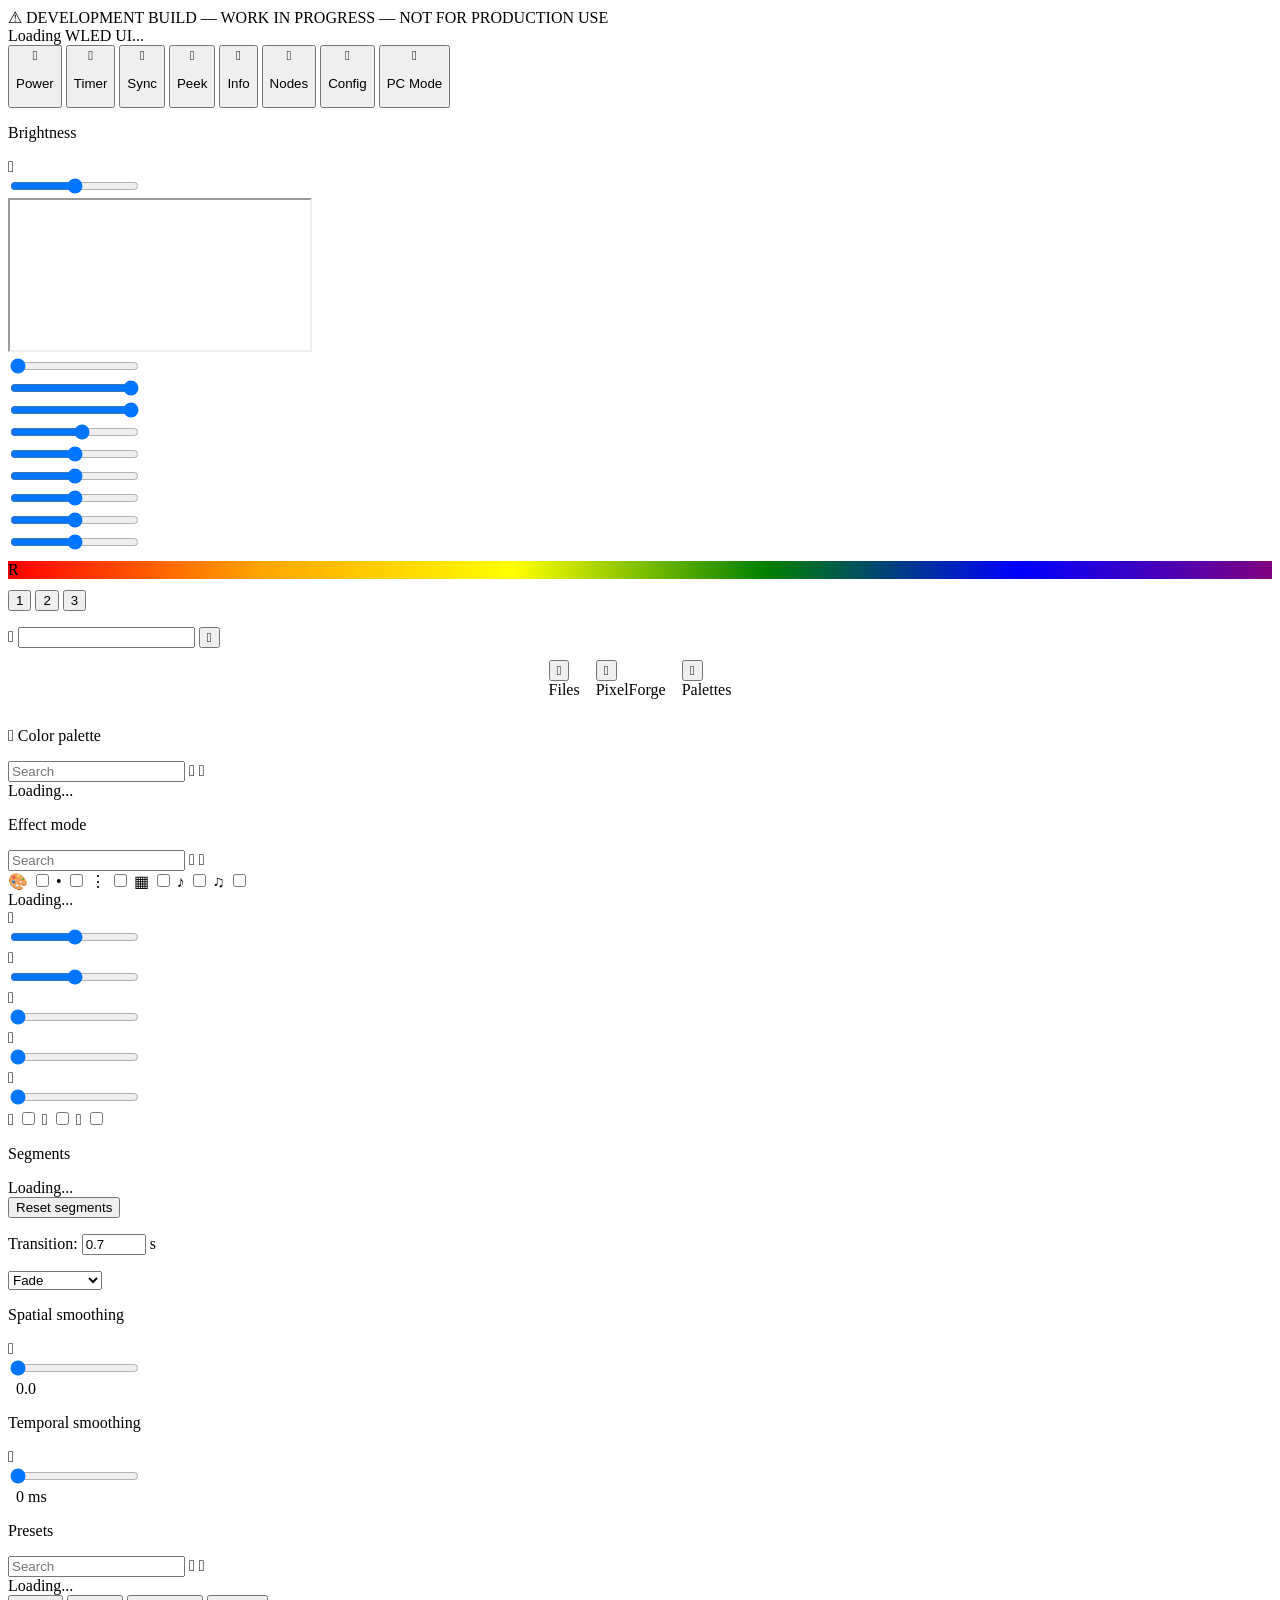
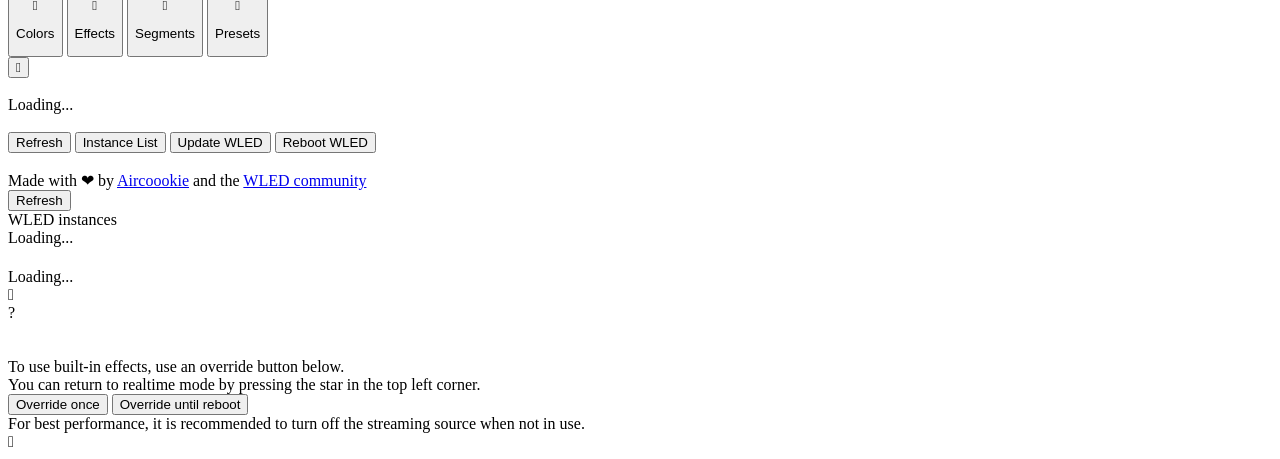
==== wled00/data/index.htm @ 026f9231 "Add global spatial and temporal output smoothing with live UI controls. Softens harsh LED-to-LED and" ====
<!DOCTYPE html>
<html lang="en">
<head>
	<meta name="viewport" content="width=device-width, initial-scale=1, minimum-scale=1">
	<meta charset="utf-8">
	<meta name="theme-color" content="#222222">
	<meta content="yes" name="apple-mobile-web-app-capable">
	<link rel="icon" href="[data-uri]"/>
	<link rel="apple-touch-icon" href="[data-uri]" sizes="180x180"/>
	<title>WLED</title>
	<link rel="stylesheet" href="index.css">
</head>
<body>

<div id="devBanner">⚠ DEVELOPMENT BUILD — WORK IN PROGRESS — NOT FOR PRODUCTION USE</div>
<div id="cv" class="overlay">Loading WLED UI...</div>
<noscript><div class="overlay" style="opacity:1;">Sorry, WLED UI needs JavaScript!</div></noscript>
<div id="bg"></div>

<div class="wrapper" id="top">
	<div class="tab top">
		<div class="btnwrap">
			<button id="buttonPower" onclick="togglePower()" class="tgl"><i class="icons">&#xe08f;</i><p class="tab-label">Power</p></button>
			<button id="buttonNl" onclick="toggleNl()"><i class="icons">&#xe2a2;</i><p class="tab-label">Timer</p></button>
			<button id="buttonSync" onclick="toggleSync()"><i class="icons">&#xe116;</i><p class="tab-label">Sync</p></button>
			<button id="buttonSr" onclick="toggleLiveview()"><i class="icons">&#xe410;</i><p class="tab-label">Peek</p></button>
			<button id="buttonI" onclick="toggleInfo()"><i class="icons">&#xe066;</i><p class="tab-label">Info</p></button>
			<button id="buttonNodes" onclick="toggleNodes()"><i class="icons">&#xe22d;</i><p class="tab-label">Nodes</p></button>
			<button onclick="window.location.href=getURL('/settings');"><i class="icons">&#xe0a2;</i><p class="tab-label">Config</p></button>
			<button id="buttonPcm" onclick="togglePcMode(true)"><i class="icons">&#xe23d;</i><p class="tab-label">PC Mode</p></button>
		</div>
		<div id="briwrap">
			<p class="hd">Brightness</p>
			<div class="slider">
				<i class="icons slider-icon" onclick="tglTheme()" style="transform: translateY(2px);">&#xe2a6;</i>
				<div class="sliderwrap il">
					<input id="sliderBri" onchange="setBri()" oninput="updateTrail(this)" max="255" min="1" type="range" value="128" />
					<div class="sliderdisplay"></div>
				</div>
				<output class="sliderbubble"></output>
			</div>
		</div>
		<iframe id="liveview" src="about:blank"></iframe>
	</div>
</div>

<div class ="container">
	<div id="Colors" class="tabcontent">
		<div id="picker" class="noslide"></div>
		<div id="hwrap" class="slider">
			<div title="Hue" class="sliderwrap il">
				<input id="sliderH" class="noslide" oninput="fromH()" onchange="setColor(0)" max="359" min="0" type="range" value="0" step="any">
				<div class="sliderdisplay" style="background: linear-gradient(90deg, #f00 2%, #ff0 19%, #0f0 35%, #0ff 52%, #00f 68%, #f0f 85%, #f00)"></div>
			</div>
		</div>
		<div id="swrap" class="slider">
			<div title="Saturation" class="sliderwrap il">
				<input id="sliderS" class="noslide" oninput="fromS()" onchange="setColor(0)" max="100" min="0" type="range" value="100" step="any">
				<div class="sliderdisplay" style="background: linear-gradient(90deg, #aaa 0%, #f00)"></div>
			</div>
		</div>
		<div id="vwrap" class="slider">
			<div title="Value/Brightness" class="sliderwrap il">
				<input id="sliderV" class="noslide" oninput="fromV()" onchange="setColor(0)" max="100" min="0" type="range" value="100" step="any" />
				<div class="sliderdisplay"></div>
			</div>
		</div>
		<div id="kwrap" class="slider">
			<div title="Kelvin/Temperature" class="sliderwrap il">
				<input id="sliderK" class="noslide" oninput="fromK()" onchange="setColor(0)" max="10091" min="1900" type="range" value="6550" />
				<div class="sliderdisplay"></div>
			</div>
		</div>
		<div id="rgbwrap">
			<div id="rwrap" class="slider">
				<div title="Red channel" class="sliderwrap il">
					<input id="sliderR" class="noslide" oninput="fromRgb()" onchange="setColor(0)" max="255" min="0" type="range" value="128" />
					<div class="sliderdisplay"></div>
				</div>
			</div>
			<div id="gwrap" class="slider">
				<div title="Green channel" class="sliderwrap il">
					<input id="sliderG" class="noslide" oninput="fromRgb()" onchange="setColor(0)" max="255" min="0" type="range" value="128" />
					<div class="sliderdisplay"></div>
				</div>
			</div>
			<div id="bwrap" class="slider">
				<div title="Blue channel" class="sliderwrap il">
					<input id="sliderB" class="noslide" oninput="fromRgb()" onchange="setColor(0)" max="255" min="0" type="range" value="128" />
					<div class="sliderdisplay"></div>
				</div>
			</div>
		</div>
		<div id="wwrap" class="slider">
			<div id="whibri" title="White channel" class="sliderwrap il">
				<input id="sliderW" class="noslide" oninput="fromW()" onchange="setColor(0)" max="255" min="0" type="range" value="128" />
				<div class="sliderdisplay"></div>
			</div>
		</div>
		<div id="wbal" class="slider">
			<div title="White balance" class="sliderwrap il">
				<input id="sliderA" class="noslide" onchange="setBalance(this.value)" max="255" min="0" type="range" value="128" />
				<div class="sliderdisplay"></div>
			</div>
		</div>
		<div id="qcs-w">
			<div class="qcs" onclick="pC('#ff0000');" style="background-color:#ff0000;"></div>
			<div class="qcs" onclick="pC('#ffa000');" style="background-color:#ffa000;"></div>
			<div class="qcs" onclick="pC('#ffc800');" style="background-color:#ffc800;"></div>
			<div class="qcs" onclick="pC('#ffe0a0');" style="background-color:#ffe0a0;"></div>
			<div class="qcs qcsw" onclick="pC('#ffffff');" style="background-color:#ffffff;"></div>
			<div class="qcs qcsb" onclick="pC('#000000');" style="background-color:#000000;"></div><br>
			<div class="qcs" onclick="pC('#ff00ff');" style="background-color:#ff00ff;"></div>
			<div class="qcs" onclick="pC('#0000ff');" style="background-color:#0000ff;"></div>
			<div class="qcs" onclick="pC('#00ffc8');" style="background-color:#00ffc8;"></div>
			<div class="qcs" onclick="pC('#08ff00');" style="background-color:#08ff00;"></div>
			<div class="qcs" onclick="pC('rnd');" title="Random" style="background:linear-gradient(to right, red, orange, yellow, green, blue, purple);transform: translateY(-11px);">R</div>
		</div>
		<div id="csl">
			<button id="csl0" title="Select slot" class="btn" onclick="selectSlot(0);" data-r="0" data-g="0" data-b="0" data-w="0">1</button>
			<button id="csl1" title="Select slot" class="btn" onclick="selectSlot(1);" data-r="0" data-g="0" data-b="0" data-w="0">2</button>
			<button id="csl2" title="Select slot" class="btn" onclick="selectSlot(2);" data-r="0" data-g="0" data-b="0" data-w="0">3</button>
		</div>
		<p class="labels h" id="cslLabel"></p>
		<div id="hexw">
			<i class="icons sel-icon" onclick="tglRgb()">&#xe22d;</i>
			<input id="hexc" title="Hex RGB" type="text" class="noslide" onkeydown="hexEnter()" autocomplete="off" maxlength="8" />
			<button id="hexcnf" class="btn btn-xs" onclick="fromHex();"><i class="icons btn-icon">&#xe390;</i></button>
		</div>

		<div style="padding: 12px 0; display:flex; justify-content:center; gap:16px;" id="btns">
			<div>
				<button class="btn btn-xs" title="File editor" type="button" onclick="window.location.href=getURL('/edit')">
				<i class="icons btn-icon">&#xe901;</i>
				</button>
				<div class="iconlabel">Files</div>
			</div>
			<div>
				<button class="btn btn-xs" title="PixelForge" type="button" onclick="window.location.href=getURL('/pixelforge.htm')">
				<i class="icons btn-icon">&#xe900;</i>
				</button>
				<div class="iconlabel">PixelForge</div>
			</div>
			<div>
				<button class="btn btn-xs" title="Custom palettes" type="button" onclick="window.location.href=getURL('/cpal.htm')">
				<i class="icons btn-icon">&#xe2b3;</i>
				</button>
				<div class="iconlabel">Palettes</div>
			</div>
		</div>

		<p class="labels hd" id="pall"><i class="icons sel-icon" onclick="tglHex()">&#xe2b3;</i> Color palette</p>
		<div id="palw" class="il">
			<div class="staytop fnd">
				<input type="text" placeholder="Search" oninput="search(this,'pallist')" onfocus="search(this,'pallist')" />
				<i class="icons clear-icon" onclick="clean(this)">&#xe38f;</i>
				<i class="icons search-icon">&#xe0a1;</i>
			</div>
			<div id="pallist" class="list">
				<div class="lstI">
					<label class="radio schkl" onclick="loadPalettes()">
						<div class="lstIcontent">
							<span class="lstIname">
								Loading...
							</span>
						</div>
					</label>
				</div>
			</div>
		</div>
	</div>

	<div id="Effects" class="tabcontent">
		<div id="fx">
			<p class="labels hd" id="modeLabel">Effect mode</p>
			<div class="staytop fnd" id="fxFind" onmousedown="preventBlur(event);">
				<input type="text" placeholder="Search" oninput="search(this,'fxlist')" onfocus="filterFocus(event);search(this,'fxlist');" onblur="filterFocus(event);">
				<i class="icons clear-icon" onclick="clean(this);">&#xe38f;</i>
				<i class="icons search-icon" style="cursor:pointer;">&#xe0a1;</i>
				<div id="filters" class="filter fade">
					<label id="filterPal" title="Uses palette" class="check fchkl">&#x1F3A8;
						<input type="checkbox" data-flt="&#x1F3A8;" onchange="filterFx();">
						<span class="checkmark"></span>
					</label>
					<label id="filter0D" title="Single pixel" class="check fchkl">&#8226;
						<input type="checkbox" data-flt="&#8226;" onchange="filterFx();">
						<span class="checkmark"></span>
					</label>
					<label id="filter1D" title="1D" class="check fchkl">&#8942;
						<input type="checkbox" data-flt="&#8942;" onchange="filterFx();">
						<span class="checkmark"></span>
					</label>
					<label id="filter2D" title="2D" class="check fchkl">&#9638;
						<input type="checkbox" data-flt="&#9638;" onchange="filterFx();">
						<span class="checkmark"></span>
					</label>
					<label id="filterVol" title="Volume" class="check fchkl">&#9834;
						<input type="checkbox" data-flt="&#9834;" onchange="filterFx();">
						<span class="checkmark"></span>
					</label>
					<label id="filterFreq" title="Frequency" class="check fchkl">&#9835;
						<input type="checkbox" data-flt="&#9835;" onchange="filterFx();">
						<span class="checkmark"></span>
					</label>
				</div>
			</div>
			<div id="fxlist" class="list">
				<div class="lstI">
					<label class="radio schkl" onclick="loadFX()">
						<div class="lstIcontent">
							<span class="lstIname">
								Loading...
							</span>
						</div>
					</label>
				</div>
			</div>
		</div>
		<div id="sliders">
			<div id="slider0" class="slider">
				<i class="icons slider-icon" title="Freeze" onclick="tglFreeze()">&#xe325;</i>
				<div title="Effect speed" class="sliderwrap il">
					<input id="sliderSpeed" class="noslide" onchange="setSpeed()" oninput="updateTrail(this)" max="255" min="0" type="range" value="128" />
					<div class="sliderdisplay"></div>
				</div>
				<output class="sliderbubble"></output>
			</div>
			<div id="slider1" class="slider">
				<i class="icons slider-icon" title="Toggle labels" onclick="tglLabels()">&#xe409;</i>
				<div title="Effect intensity" class="sliderwrap il">
					<input id="sliderIntensity" class="noslide" onchange="setIntensity()" oninput="updateTrail(this)" max="255" min="0" type="range" value="128" />
					<div class="sliderdisplay"></div>
				</div>
				<output class="sliderbubble"></output>
			</div>
			<div id="slider2" class="slider hide">
				<i class="icons slider-icon">&#xe410;</i>
				<div title="Custom 1" class="sliderwrap il">
					<input id="sliderC1" class="noslide" onchange="setCustom(1)" oninput="updateTrail(this)" max="255" min="0" type="range" value="0" />
					<div class="sliderdisplay"></div>
				</div>
				<output class="sliderbubble"></output>
			</div>
			<div id="slider3" class="slider hide">
				<i class="icons slider-icon">&#xe0a2;</i>
				<div title="Custom 2" class="sliderwrap il">
					<input id="sliderC2" class="noslide" onchange="setCustom(2)" oninput="updateTrail(this)" max="255" min="0" type="range" value="0" />
					<div class="sliderdisplay"></div>
				</div>
				<output class="sliderbubble"></output>
			</div>
			<div id="slider4" class="slider hide">
				<i class="icons slider-icon">&#xe0e8;</i>
				<div title="Custom 3" class="sliderwrap il">
					<input id="sliderC3" class="noslide" onchange="setCustom(3)" oninput="updateTrail(this)" max="31" min="0" type="range" value="0" />
					<div class="sliderdisplay"></div>
				</div>
				<output class="sliderbubble"></output>
			</div>
			<div id="fxopt" class="option fade">
				<label id="opt0" title="Check 1" class="check ochkl hide"><i class="icons">&#xe2b3;</i>
					<input id="checkO1" type="checkbox" onchange="setOption(1, this.checked)">
					<span class="checkmark"></span>
				</label>
				<label id="opt1" title="Check 2" class="check ochkl hide"><i class="icons">&#xe34b;</i>
					<input id="checkO2" type="checkbox" onchange="setOption(2, this.checked)">
					<span class="checkmark"></span>
				</label>
				<label id="opt2" title="Check 3" class="check ochkl hide"><i class="icons">&#xe04c;</i>
					<input id="checkO3" type="checkbox" onchange="setOption(3, this.checked)">
					<span class="checkmark"></span>
				</label>
			</div>
		</div>
	</div>

	<div id="Segments" class="tabcontent">
		<p class="labels hd" id="segLabel">Segments</p>
		<div id="segcont">
			Loading...
		</div>
		<div id="segutil" class="staybot">
		</div>
		<div id="segutil2">
			<button class="btn btn-s" id="rsbtn" onclick="rSegs()">Reset segments</button>
		</div>
		<p>Transition: <input id="tt" type="number" min="0" max="65.5" step="0.1" value="0.7" onchange="parseFloat(this.value)===0?gId('bsp').classList.add('hide'):gId('bsp').classList.remove('hide');">&nbsp;s</p>
		<div id="bsp" class="sel-p"><select id="bs" class="sel-ple" onchange="requestJson({'bs':parseInt(this.value)})">
			<option value="0">Fade</option>
			<option value="1">Fairy Dust</option>
			<option value="2">Swipe right</option>
			<option value="3">Swipe left</option>
			<option value="16">Push right</option>
			<option value="17">Push left</option>
			<option value="4">Outside-in</option>
			<option value="5">Inside-out</option>
			<option value="6" data-type="2D">Swipe up</option>
			<option value="7" data-type="2D">Swipe down</option>
			<option value="8" data-type="2D">Open H</option>
			<option value="9" data-type="2D">Open V</option>
			<option value="18" data-type="2D">Push up</option>
			<option value="19" data-type="2D">Push down</option>
			<option value="10" data-type="2D">Swipe TL</option>
			<option value="11" data-type="2D">Swipe TR</option>
			<option value="12" data-type="2D">Swipe BR</option>
			<option value="13" data-type="2D">Swipe BL</option>
			<option value="14" data-type="2D">Circular Out</option>
			<option value="15" data-type="2D">Circular In</option>
		</select></div>
		<p>Spatial smoothing</p>
		<div id="smp" class="slider">
			<i class="icons slider-icon">&#xe410;</i>
			<div class="sliderwrap il">
				<input id="sliderSmX" class="noslide" oninput="updateTrail(this); setSmoothLive('x', this)" max="1000" min="0" type="range" value="0" />
				<div class="sliderdisplay"></div>
			</div>
			<output class="sliderbubble" id="smxOut" style="width:auto;min-width:24px;white-space:nowrap;padding:4px 8px">0.0</output>
		</div>
		<p>Temporal smoothing</p>
		<div id="smtp" class="slider">
			<i class="icons slider-icon">&#xe22d;</i>
			<div class="sliderwrap il">
				<input id="sliderSmT" class="noslide" oninput="updateTrail(this); setSmoothLive('t', this)" max="1000" min="0" type="range" value="0" />
				<div class="sliderdisplay"></div>
			</div>
			<output class="sliderbubble" id="smtOut" style="width:auto;min-width:24px;white-space:nowrap;padding:4px 8px">0 ms</output>
		</div>
		<p id="ledmap" class="hide"></p>
	</div>

	<div id="Presets" class="tabcontent">
		<div id="pql">
		</div>
		<p class="labels hd">Presets</p>
		<div class="staytop fnd" id="psFind">
			<input type="text" placeholder="Search" oninput="search(this,'pcont')" onfocus="search(this,'pcont')" />
			<i class="icons clear-icon" onclick="clean(this);">&#xe38f;</i>
			<i class="icons search-icon">&#xe0a1;</i>
		</div>
		<div id="pcont" class="list">
			<span onclick="loadPresets()">Loading...</span>
		</div>
		<div id="putil" class="staybot">
		</div>
	</div>
</div>

<div class="tab bot" id="bot">
	<button class="tablinks" onclick="openTab(0)"><i class="icons">&#xe2b3;</i><p class="tab-label">Colors</p></button>
	<button class="tablinks" onclick="openTab(1)"><i class="icons">&#xe23d;</i><p class="tab-label">Effects</p></button>
	<button class="tablinks" onclick="openTab(2)"><i class="icons">&#xe34b;</i><p class="tab-label">Segments</p></button>
	<button class="tablinks" onclick="openTab(3)"><i class="icons">&#xe04c;</i><p class="tab-label">Presets</p></button>
</div>

<div id="connind"></div>
<div id="toast" onclick="clearErrorToast(100);"></div>
<div id="namelabel" onclick="toggleNodes()"></div>
<div id="info" class="modal">
	<button class="btn btn-xs close" onclick="toggleInfo()"><i class="icons rot45">&#xe18a;</i></button>
	<div id="imgw">
		<img class="wi" alt="" src="[data-uri]" />
	</div>
	<div id="kv">Loading...</div><br>
	<div>
		<button class="btn ibtn" onclick="requestJson()">Refresh</button>
		<button class="btn ibtn" onclick="toggleNodes()">Instance List</button>
		<button class="btn ibtn" onclick="window.open(getURL('/update'),'_self');" id="updBt">Update WLED</button>
		<button class="btn ibtn" id="resetbtn" onclick="cnfReset()">Reboot WLED</button>
	</div>
	<br>
	<span class="h">Made with&#32;<span id="heart">&#10084;&#xFE0E;</span>&#32;by&#32;<a href="https://github.com/Aircoookie/" target="_blank">Aircoookie</a>&#32;and the&#32;<a href="https://wled.discourse.group/" target="_blank">WLED community</a></span>
</div>

<div id="nodes" class="modal">
	<button class="btn btn-xs close" onclick="toggleNodes()"><i class="icons rot45">&#xe18a;</i></button>
	<div id="ndlt">WLED instances</div>
	<div id="kn">Loading...</div>
	<div style="position:sticky;bottom:0;">
		<button class="btn ibtn" onclick="loadNodes()">Refresh</button>
	</div>
</div>

<div id="mlv2D" class="modal">
	<div id="klv2D" style="width:100%; height:100%">Loading...</div>
</div>

<div id="rover" class="modal">
	<i class="icons huge">&#xe410;</i><br>
	<div id="lv">?</div><br><br>
	To use built-in effects, use an override button below.<br>
	You can return to realtime mode by pressing the star in the top left corner.<br>
	<button class="btn ibtn" onclick="setLor(1)">Override once</button>
	<button class="btn ibtn" onclick="setLor(2)">Override until reboot</button><br>
	<span class="h">For best performance, it is recommended to turn off the streaming source when not in use.</span>
</div>

<i id="roverstar" class="icons huge" onclick="setLor(0)">&#xe410;</i><br>

<!-- 
	If you want to load iro.js and rangetouch.js as consecutive requests, you can do it like it was done in 0.14.0:
	https://github.com/wled/WLED/blob/v0.14.0/wled00/data/index.htm
	A more compact approach is implemented to load iro.js at the beginning of index.js.
-->
<!--  <script src="iro.js"></script> NOTE: iro.js is loaded at the beginning of index.js -->
<script src="rangetouch.js"></script>
<script src="index.js"></script>
</body>
</html>
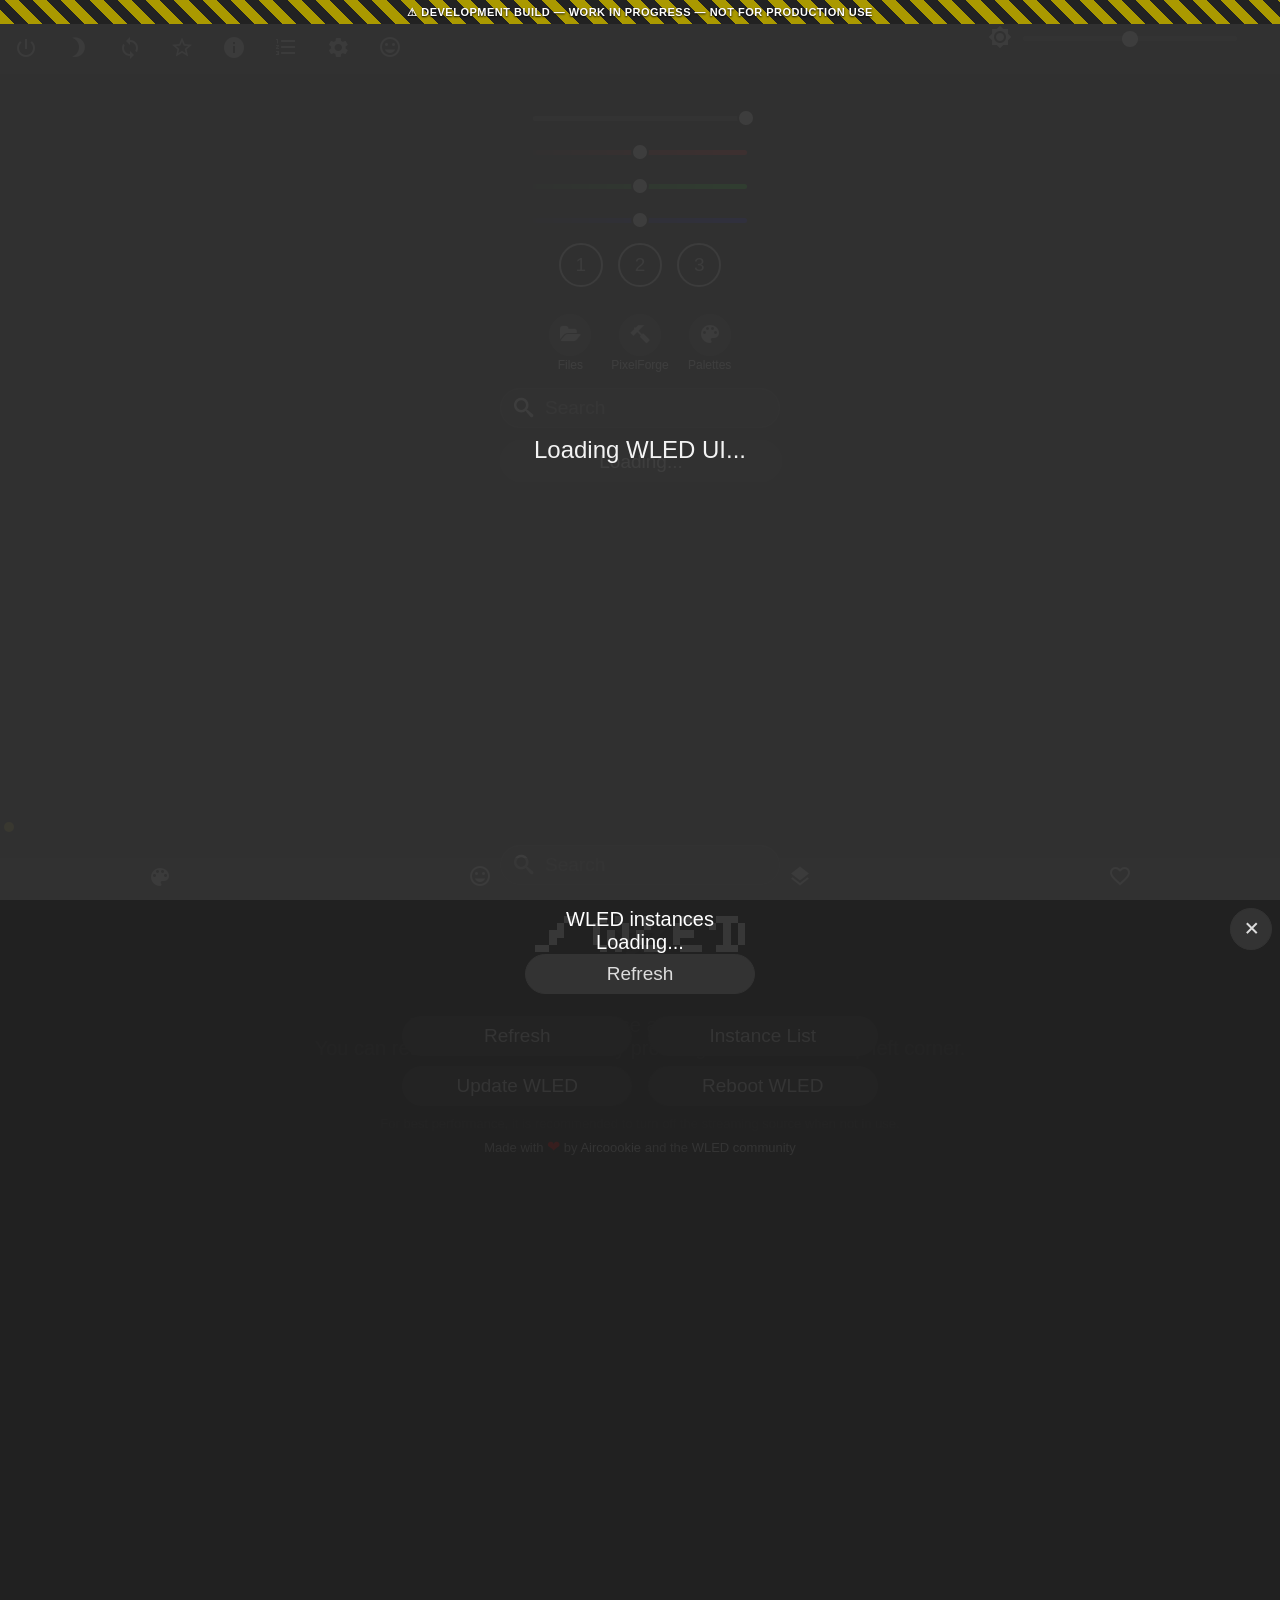
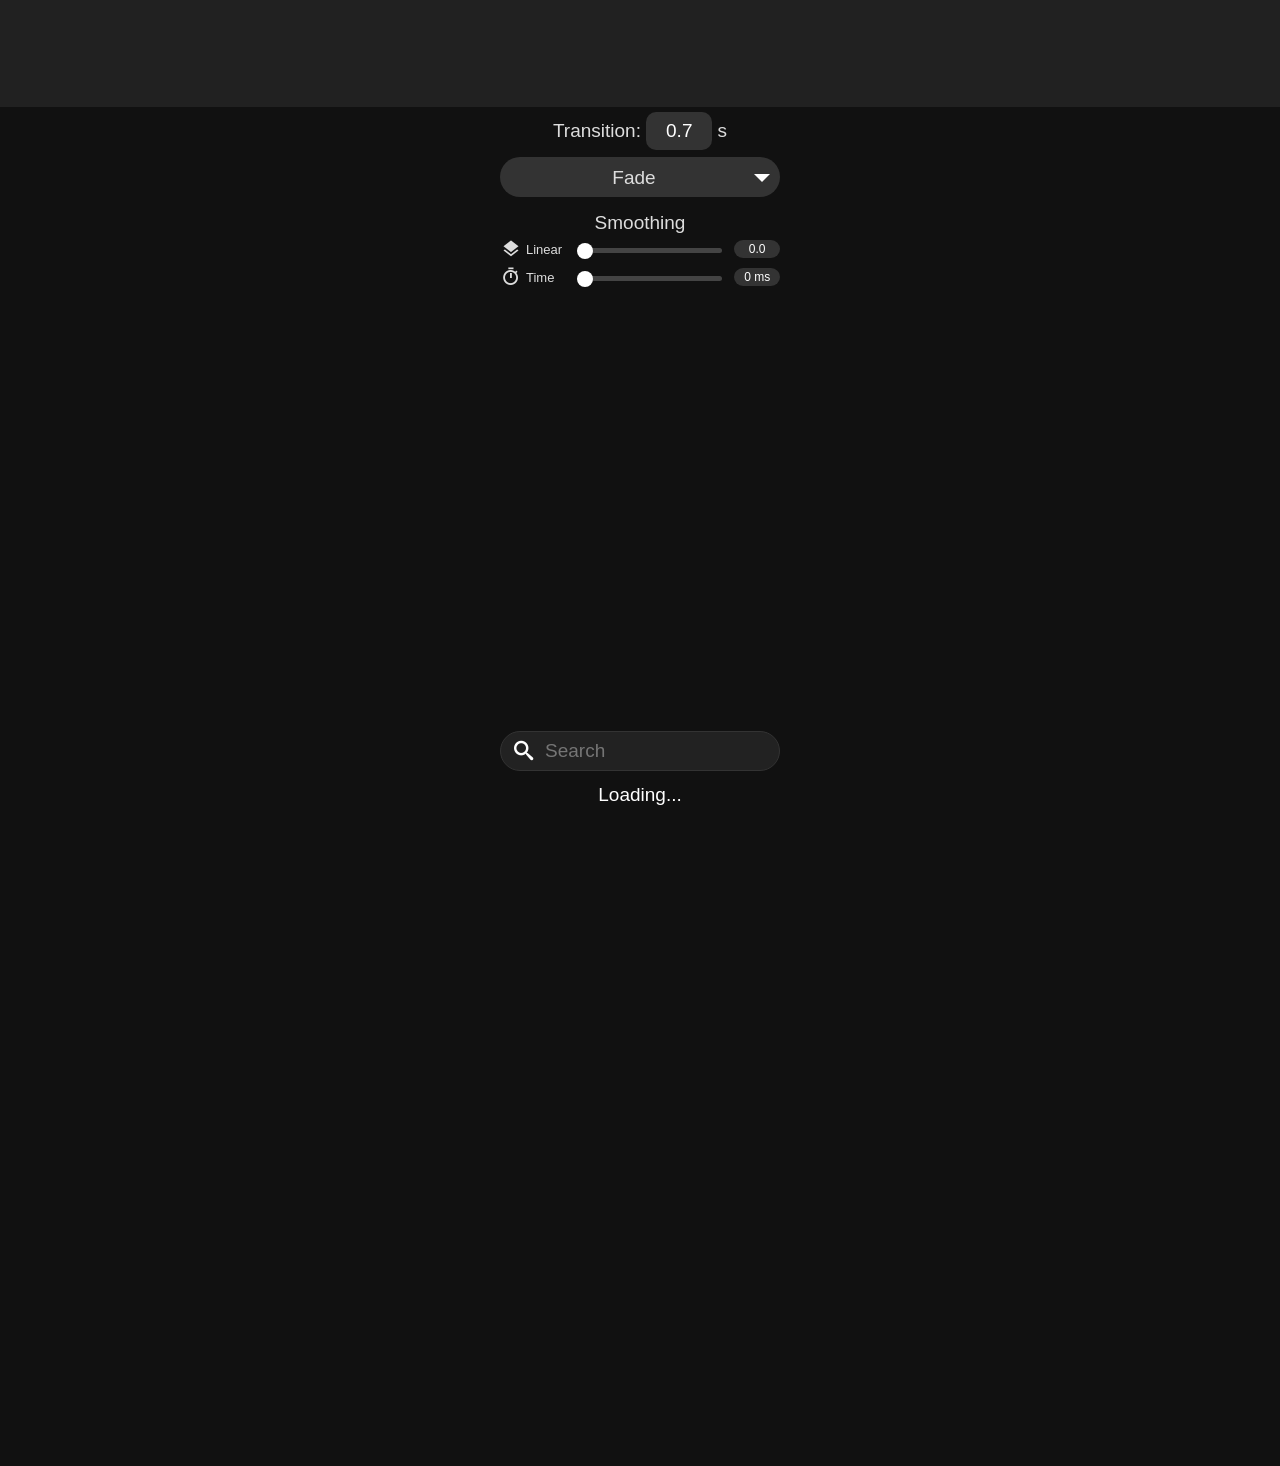
==== commit 97f642b4: "Improve output smoothing performance, lifecycle, and Segments UI. Use fixed-cost spatial IIR for lar" ====
--- a/wled00/data/index.htm
+++ b/wled00/data/index.htm
@@ -307,23 +307,26 @@
 			<option value="14" data-type="2D">Circular Out</option>
 			<option value="15" data-type="2D">Circular In</option>
 		</select></div>
-		<p>Spatial smoothing</p>
-		<div id="smp" class="slider">
-			<i class="icons slider-icon">&#xe410;</i>
-			<div class="sliderwrap il">
-				<input id="sliderSmX" class="noslide" oninput="updateTrail(this); setSmoothLive('x', this)" max="1000" min="0" type="range" value="0" />
-				<div class="sliderdisplay"></div>
-			</div>
-			<output class="sliderbubble" id="smxOut" style="width:auto;min-width:24px;white-space:nowrap;padding:4px 8px">0.0</output>
-		</div>
-		<p>Temporal smoothing</p>
-		<div id="smtp" class="slider">
-			<i class="icons slider-icon">&#xe22d;</i>
-			<div class="sliderwrap il">
-				<input id="sliderSmT" class="noslide" oninput="updateTrail(this); setSmoothLive('t', this)" max="1000" min="0" type="range" value="0" />
-				<div class="sliderdisplay"></div>
-			</div>
-			<output class="sliderbubble" id="smtOut" style="width:auto;min-width:24px;white-space:nowrap;padding:4px 8px">0 ms</output>
+		<p>Smoothing</p>
+		<div id="sm">
+			<div id="smp" class="slider sm-row">
+				<i class="icons sm-icon">&#xe34b;</i>
+				<span class="sm-lbl">Linear</span>
+				<div class="sliderwrap il">
+					<input id="sliderSmX" class="noslide" oninput="updateTrail(this); setSmoothLive('x', this)" max="1000" min="0" type="range" value="0" />
+					<div class="sliderdisplay"></div>
+				</div>
+				<output class="sliderbubble" id="smxOut">0.0</output>
+			</div>
+			<div id="smtp" class="slider sm-row">
+				<i class="icons sm-icon">&#xe325;</i>
+				<span class="sm-lbl">Time</span>
+				<div class="sliderwrap il">
+					<input id="sliderSmT" class="noslide" oninput="updateTrail(this); setSmoothLive('t', this)" max="1000" min="0" type="range" value="0" />
+					<div class="sliderdisplay"></div>
+				</div>
+				<output class="sliderbubble" id="smtOut">0 ms</output>
+			</div>
 		</div>
 		<p id="ledmap" class="hide"></p>
 	</div>
--- a/wled00/data/index.css
+++ b/wled00/data/index.css
@@ -0,0 +1,1711 @@
+@font-face {
+	font-family: "WIcons";
+  src: url([data-uri]);
+}
+
+:root {
+	--c-1: #111;
+	--c-f: #fff;
+	--c-2: #222;
+	--c-3: #333;
+	--c-4: #444;
+	--c-5: #555;
+	--c-6: #666;
+	--c-8: #888;
+	--c-b: #bbb;
+	--c-c: #ccc;
+	--c-e: #eee;
+	--c-d: #ddd;
+	--c-r: #c32;
+	--c-g: #2c1;
+	--c-l: #48a;
+	--c-y: #a90;
+	--t-b: .5;
+	--c-o: rgba(34, 34, 34, .9);
+	--c-tb : rgba(34, 34, 34, var(--t-b));
+	--c-tba: rgba(102, 102, 102, var(--t-b));
+	--c-tbh: rgba(51, 51, 51, var(--t-b));
+	/*following are internal*/
+	--dbh: 24px; /* dev banner height */
+	--th: calc(70px + var(--dbh));
+	--tp: calc(70px + var(--dbh));
+	--bh: 63px;
+	--tbp: 14px 14px 10px 14px;
+	--bbp: 9px 0 7px 0;
+	--bhd: none;
+	--sgp: "block";
+	--bmt: 0;
+	--sti: 42px;
+	--stp: 42px;
+}
+
+html {
+	touch-action: manipulation;
+}
+
+body {
+	margin: 0;
+	background-color: var(--c-1);
+	font-family: Helvetica, Verdana, sans-serif;
+	font-size: 17px;
+	color: var(--c-f);
+	text-align: center;
+	-webkit-touch-callout: none;
+	-webkit-user-select: none;
+	-moz-user-select: none;
+	-ms-user-select: none;
+	user-select: none;
+	-webkit-tap-highlight-color: transparent;
+	scrollbar-width: 6px;
+	scrollbar-color: var(--c-sb) transparent;
+}
+
+html,
+body {
+	height: 100%;
+	width: 100%;
+	position: fixed;
+	overscroll-behavior: none;
+}
+
+#bg {
+	height: 100vh;
+	width: 100vw;
+	position: fixed;
+	z-index: -10;
+	background-position: center;
+	background-repeat: no-repeat;
+	background-size: cover;
+	opacity: 0;
+	transition: opacity 2s;
+}
+
+#devBanner {
+	position: fixed;
+	top: 0;
+	left: 0;
+	right: 0;
+	height: var(--dbh);
+	line-height: var(--dbh);
+	background: repeating-linear-gradient(45deg, #a90, #a90 10px, #222 10px, #222 20px);
+	color: #fff;
+	font: bold 11px/var(--dbh) Helvetica, Verdana, sans-serif;
+	letter-spacing: .5px;
+	text-align: center;
+	white-space: nowrap;
+	overflow: hidden;
+	text-overflow: ellipsis;
+	padding: 0 6px;
+	box-sizing: border-box;
+	z-index: 20000;
+	text-shadow: 0 1px 2px #000;
+}
+
+p {
+	margin: 10px 0 2px 0;
+}
+a, p, a:visited {
+	color: var(--c-d);
+}
+a, a:visited {
+	text-decoration: none;
+}
+
+button {
+	outline: 0;
+	cursor: pointer;
+}
+
+.iconlabel{
+	font-size:12px;
+	margin-top:2px;
+}
+
+.labels {
+	margin: 0;
+	padding: 8px 0 2px 0;
+	font-size: 19px;
+}
+
+#namelabel {
+	position: fixed;
+	bottom: calc(var(--bh) + 6px);
+	right: 6px;
+	color: var(--c-8); /* set bright (--c-d) with dark text shadow (see below) to be legible on gray background (in image) */
+	cursor: pointer;
+	writing-mode: vertical-rl;
+	/* transform: rotate(180deg); */
+}
+
+.bri {
+	padding: 4px;
+}
+
+.wrapper {
+	position: fixed;
+	top: var(--dbh);
+	left: 0;
+	right: 0;
+	background: var(--c-tb);
+	z-index: 1;
+}
+
+.icons {
+	font-family: 'WIcons';
+	font-style: normal;
+	font-size: 24px !important;
+	line-height: 1 !important;
+	display: inline-block;
+}
+
+.on {
+	color: var(--c-g) !important;
+}
+
+.off {
+	color: var(--c-6) !important;
+	/* cursor: default !important; */
+}
+
+.top .icons, .bot .icons {
+	margin: -2px 0 4px 0;
+}
+
+.huge {
+	font-size: 60px !important;
+}
+
+.segt, .plentry TABLE {
+	table-layout: fixed;
+	width: 100%;
+}
+
+.segt TD {
+	padding: 2px 0 !important;
+	text-align: center;
+	/*text-transform: uppercase;*/
+}
+.segt TD, .plentry TD {
+	font-size: 13px;
+	padding: 0;
+	vertical-align: middle;
+}
+
+.keytd {
+	text-align: left;
+}
+
+.valtd {
+	text-align: right;
+}
+
+.valtd i {
+	font-size: small;
+}
+
+.slider-icon {
+	position: absolute;
+	left: 8px;
+	bottom: 5px;
+}
+
+.sel-icon {
+	transform: translateX(3px);
+}
+
+.e-icon, .g-icon, .sel-icon, .slider-icon {
+	cursor: pointer;
+	color: var(--c-d);
+}
+
+.g-icon {
+	font-style: normal;
+	position: absolute;
+	top: 8px;
+	right: 8px;
+}
+
+/* pop-up container */
+.pop {
+	position: absolute;
+	display: inline-block;
+	top: 0;
+	right: 0;
+}
+
+/* pop-up content (segment sets) */
+.pop-c {
+	position: absolute;
+	background-color: var(--c-2);
+	border: 1px solid var(--c-8);
+	border-radius: 20px;
+	z-index: 1;
+	top: 3px;
+	right: 35px;
+	padding: 3px 8px 1px;
+	font-size: 24px;
+	line-height: 24px;
+}
+.pop-c span {
+	padding: 2px 6px;
+}
+
+.search-icon {
+	position: absolute;
+	top: 8px;
+	left: 12px;
+	width: 24px;
+	height: 24px;
+}
+
+.clear-icon {
+	position: absolute;
+	top: 8px;
+	right: 9px;
+	cursor: pointer;
+}
+
+.flr {
+	color: var(--c-f);
+	transform: rotate(0deg);
+	transition: transform .3s;
+	position: absolute;
+	top: 0;
+	right: 0;
+	padding: 8px;
+}
+
+.expanded .flr,
+.exp {
+	transform: rotate(180deg);
+}
+
+.il {
+	display: inline-block;
+	vertical-align: middle;
+}
+
+#liveview {
+	height: 4px;
+	width: 100%;
+	border: 0;
+}
+
+#liveview2D {
+	height: 90%;
+	width: 90%;
+	border: 0;
+	position: absolute;
+	top: 50%;
+	left: 50%;
+	transform: translate(-50%,-50%);
+}
+
+.tab {
+	background-color: transparent;
+	color: var(--c-d);
+}
+
+.bot {
+	position: fixed;
+	bottom: 0;
+	left: 0;
+	width: 100%;
+	background-color: var(--c-tb);
+}
+
+.tab button {
+	background-color: transparent;
+	float: left;
+	border: 0;
+	transition: color .3s, background-color .3s;
+	font-size: 17px;
+	color: var(--c-c);
+	min-width: 44px;
+}
+
+.top button {
+	padding: var(--tbp);
+	margin: 0;
+}
+
+.bot button {
+	padding: var(--bbp);
+	width: 25%;
+	margin: 0;
+}
+
+.tab button:hover {
+	background-color: var(--c-tbh);
+	color: var(--c-e);
+}
+
+.tab button.active {
+	background-color: var(--c-tba) !important;
+	color: var(--c-f);
+}
+
+.active {
+	background-color: var(--c-6) !important;
+	color: var(--c-f);
+}
+
+.container {
+	--n: 1;
+	width: 100%;
+	width: calc(var(--n)*100%);
+	height: calc(100% - var(--tp) - var(--bh));
+	margin-top: var(--tp);
+	transform: translate(calc(var(--i, 0)/var(--n)*-100%));
+	overscroll-behavior: none;
+}
+
+.tabcontent {
+	float: left;
+	position: relative;
+	width: 100%;
+	width: calc(100%/var(--n));
+	box-sizing: border-box;
+	border: 0;
+	overflow-y: auto;
+	overflow-x: hidden;
+	height: 100%;
+	overscroll-behavior: none;
+	padding: 0 4px;
+	-webkit-overflow-scrolling: touch;
+}
+
+#Segments, #Presets, #Effects, #Colors {
+	font-size: 19px;
+	padding: 4px 0 0;
+}
+
+#segutil, #segutil2, #segcont, #putil, #pcont, #pql, #fx, #palw, #bsp, #sm,
+.fnd {
+	max-width: 280px;
+}
+
+/* Compact output-smoothing rows: [icon] [label] [slider] [value] */
+#sm {
+	margin: 0 auto 4px;
+}
+.sm-row {
+	display: flex;
+	align-items: center;
+	gap: 4px;
+	margin: 0 auto 2px;
+	padding: 0;
+}
+.sm-row .sm-icon {
+	position: static;
+	flex: 0 0 22px;
+	font-size: 20px !important;
+	cursor: default;
+	color: var(--c-d);
+	line-height: 1;
+}
+.sm-row .sm-lbl {
+	flex: 0 0 3.6em;
+	font-size: 13px;
+	line-height: 1;
+	text-align: left;
+	color: var(--c-d);
+}
+.sm-row .sliderwrap {
+	flex: 1 1 auto;
+	width: auto;
+	max-width: none;
+	left: 0;
+	height: 26px;
+}
+.sm-row .sliderbubble {
+	position: static;
+	flex: 0 0 auto;
+	opacity: 1;
+	visibility: visible;
+	width: auto;
+	min-width: 2.8em;
+	white-space: nowrap;
+	padding: 2px 6px;
+	top: auto;
+	right: auto;
+	font-size: 12px;
+}
+
+#putil, #segutil, #segutil2, #bsp {
+	min-height: 42px;
+	margin: 0 auto;
+}
+
+#segutil .segin {
+	padding-top: 12px;
+}
+
+#fx, #pql, #segcont, #pcont, #sliders, #qcs-w, #hexw, #pall, #ledmap,
+.slider, .filter, .option, .segname, .pname, .fnd {
+	margin: 0 auto;
+}
+
+#putil {
+	padding: 5px 0 0;
+}
+
+/* Quick load magin for simplified UI */
+.simplified #pql, .simplified #palw, .simplified #fx {
+	margin-bottom: 8px;
+}
+
+.smooth { transition: transform	calc(var(--f, 1)*.5s) ease-out }
+
+.tab-label {
+	margin: 0 0 -5px 0;
+	padding-bottom: 4px;
+	display: var(--bhd);
+}
+
+.overlay {
+	position: fixed;
+	height: 100%;
+	width: 100%;
+	top: 0;
+	left: 0;
+	background-color: var(--c-3);
+	font-size: 24px;
+	display: flex;
+	align-items: center;
+	justify-content: center;
+	z-index: 11;
+	opacity: .95;
+	transition: .7s;
+	pointer-events: none;
+}
+
+.staytop, .staybot {
+	display: block;
+	position: -webkit-sticky;
+	position: sticky !important;
+	top: 0;
+	z-index: 2;
+	margin: 0 auto auto;
+}
+
+.staybot {
+	bottom: 5px;
+}
+
+#sliders {
+	position: -webkit-sticky;
+	position: sticky;
+	bottom: 0;
+	max-width: 300px;
+	z-index: 2;
+}
+
+#sliders .labels {
+	padding-top: 3px;
+	font-size: small;
+}
+
+.slider {
+	/*max-width: 300px;*/
+	/* margin: 5px auto; add 5px; if you want some vertical space but looks ugly */
+	border-radius: 24px;
+	position: relative;
+	padding-bottom: 2px;
+}
+
+/* Slider wrapper div */
+.sliderwrap {
+	height: 30px;
+	width: 230px;
+	max-width: 230px;
+	position: relative;
+	z-index: 0;
+}
+
+#sliders .slider {
+	padding-right: 64px; /* offset for bubble */
+}
+
+#sliders .slider, #info .slider {
+	background-color: var(--c-2);
+}
+
+#sliders .sliderwrap, .sbs .sliderwrap {
+	left: 32px; /* offset for icon */
+}
+
+.filter, .option {
+	background-color: var(--c-4);
+	border-radius: 26px;
+	height: 26px;
+	max-width: 300px;
+	/* margin: 0 auto 4px; add 4-8px if you want space at the bottom */
+	padding: 4px 2px;
+	position: relative;
+	opacity: 1;
+	transition: opacity .25s linear, height .2s, transform .2s;
+}
+
+.filter {
+	z-index: 1;
+	/*overflow: visible;*/
+	border-radius: 0 0 16px 16px;
+	max-width: 220px;
+	height: 54px;
+	line-height: 1.5;
+	padding-bottom: 8px;
+	pointer-events: none;
+}
+
+/* New tooltip */
+.tooltip {
+	position: absolute;
+	opacity: 0;
+	visibility: hidden;
+	transition: opacity .25s ease, visibility .25s ease;
+	background-color: var(--c-5);
+	box-shadow: 4px 4px 10px 4px var(--c-1);
+	color: var(--c-f);
+	text-align: center;
+	padding: 8px 16px;
+	border-radius: 6px;
+	z-index: 1;
+	pointer-events: none;
+}
+
+ .tooltip::after {
+	content: "";
+	position: absolute;
+	border: 8px solid;
+	border-color: var(--c-5) transparent transparent transparent;
+	top: 100%;
+	left: calc(50% - 8px);
+	z-index: 0;
+ }
+
+.tooltip.visible {
+	opacity: 1;
+	visibility: visible;
+}
+
+.fade {
+	visibility: hidden; /* hide it */
+	opacity: 0; /* make it transparent */
+	transform: scaleY(0); /* shrink content */
+	height: 0; /* force other elements to move */
+	padding: 0; /* remove empty space */
+}
+
+.first {
+	margin-top: 10px;
+}
+
+#toast {
+	opacity: 0;
+	background-color: var(--c-5);
+	border: 1px solid var(--c-2);
+	max-width: 90%;
+	color: var(--c-f);
+	text-align: center;
+	border-radius: 5px;
+	padding: 22px;
+	position: fixed;
+	z-index: 5;
+	left: 50%;
+	transform: translateX(-50%);
+	bottom: calc(var(--bh) + 22px);
+	font-size: 17px;
+	pointer-events: none;
+}
+
+#toast.show {
+	opacity: 1;
+	animation: fadein .5s, fadein .5s 2.5s reverse;
+}
+
+#toast.error {
+	opacity: 1;
+	background-color: #b21;
+	animation: fadein .5s;
+}
+
+.modal {
+	position: fixed;
+	left: 0;
+	bottom: 0;
+	right: 0;
+	top: calc(var(--th) - 1px);
+	background-color: var(--c-o);
+	transform: translateY(100%);
+	transition: transform .4s;
+	padding: 8px;
+	font-size: 20px;
+	overflow: auto;
+}
+
+.close {
+	position: -webkit-sticky;
+	position: sticky;
+	top: 0;
+	float: right;
+}
+
+#info, #nodes {
+	z-index: 4;
+}
+
+#rover {
+	z-index: 3;
+}
+
+#rover .ibtn {
+	margin: 5px;
+}
+
+#ndlt {
+	margin: 12px 0;
+}
+
+#roverstar {
+	position: fixed;
+	top: calc(var(--th) + 5px);
+	left: 1px;
+	cursor: pointer;
+}
+
+#connind {
+	position: fixed;
+	bottom: calc(var(--bh) + 5px);
+	left: 4px;
+	padding: 5px;
+	border-radius: 5px;
+	background-color: #a90;
+	z-index: -2;
+}
+
+#info .slider {
+	max-width: 200px;
+	min-width: 145px;
+	float: right;
+	margin: 0;
+}
+#info .sliderwrap {
+	width: 200px;
+}
+
+#info table, #nodes table {
+	table-layout: fixed;
+	width: 100%;
+}
+
+#info td, #nodes td {
+  padding-bottom: 8px;
+}
+
+#info .ibtn {
+	margin: 5px;
+}
+
+#info div, #nodes div {
+	max-width: 490px;
+	margin: 0 auto;
+}
+
+#info #imgw {
+	margin: 8px auto;
+}
+
+#lv {
+	max-width: 600px;
+	display: inline-block;
+}
+
+#heart {
+	transition: color .9s;
+	font-size: 16px;
+	color: #f00;
+}
+
+img {
+	max-width: 100%;
+	max-height: 100%;
+}
+
+.wi {
+	image-rendering: pixelated;
+	image-rendering: crisp-edges;
+	width: 210px;
+}
+
+@keyframes fadein {
+	from {bottom: 0; opacity: 0;}
+	to {bottom: calc(var(--bh) + 22px); opacity: 1;}
+}
+
+.sliderdisplay {
+	content:'';
+	position: absolute;
+	top: 12px; left: 8px; right: 8px;
+	height: 5px;
+	background: var(--c-4);
+	border-radius: 16px;
+	pointer-events: none;
+	z-index: -1;
+	--bg: var(--c-f);
+}
+
+#rwrap .sliderdisplay { --bg: none; background: linear-gradient(90deg, #000 -15%, #f00); } /* -15% since #000 is too dark */
+#gwrap .sliderdisplay { --bg: none; background: linear-gradient(90deg, #000 -15%, #0f0); } /* -15% since #000 is too dark */
+#bwrap .sliderdisplay { --bg: none; background: linear-gradient(90deg, #000 -15%, #00f); } /* -15% since #000 is too dark */
+#wwrap .sliderdisplay { --bg: none; background: linear-gradient(90deg, #000 -15%, #fff); } /* -15% since #000 is too dark */
+#kwrap .sliderdisplay,
+#wbal  .sliderdisplay { background: linear-gradient(90deg, #ff8f1f 0%, #fff 50%, #cbdbff); }
+
+/* wrapper divs hidden by default */
+#liveview, #liveview2D, #roverstar, #pql
+#rgbwrap, #swrap, #hwrap, #kwrap, #wwrap, #wbal, #qcs-w, #hexw,
+.clear-icon, .edit-icon, .ptxt {
+	display: none;
+}
+
+.sliderbubble {
+	width: 24px;
+	position: absolute;
+	display: inline-block;
+	border-radius: 16px;
+	background: var(--c-3);
+	color: var(--c-f);
+	padding: 4px;
+	font-size: 14px;
+	right: 6px;
+	transition: visibility .25s ease,opacity .25s ease;
+	opacity: 0;
+	visibility: hidden;
+	/* left: 8px; */
+	top: 4px;
+}
+
+output.sliderbubbleshow {
+	visibility: visible;
+	opacity: 1;
+}
+
+input[type=range] {
+	-webkit-appearance: none;
+	width: 100%;
+	padding: 0;
+	margin: 0;
+	background-color: transparent;
+	cursor: pointer;
+}
+
+input[type=range]:focus {
+	outline: 0;
+}
+input[type=range]::-webkit-slider-runnable-track {
+	width: 100%;
+	height: 30px;
+	cursor: pointer;
+	background: transparent;
+}
+input[type=range]::-webkit-slider-thumb {
+	height: 16px;
+	width: 16px;
+	border-radius: 50%;
+	background: var(--c-f);
+	cursor: pointer;
+	-webkit-appearance: none;
+	margin-top: 7px;
+}
+input[type=range]::-moz-range-track {
+	width: 100%;
+	height: 30px;
+	background-color: rgba(0, 0, 0, 0);
+}
+input[type=range]::-moz-range-thumb {
+	border: 0 solid rgba(0, 0, 0, 0);
+	height: 16px;
+	width: 16px;
+	border-radius: 50%;
+	background: var(--c-f);
+	transform: translateY(5px);
+}
+#Colors input[type=range]::-webkit-slider-thumb {
+	height: 18px;
+	width: 18px;
+	border: 2px solid var(--c-1);
+	margin-top: 5px;
+}
+#Colors input[type=range]::-moz-range-thumb {
+	border: 2px solid var(--c-1);
+}
+
+#Colors .sliderwrap {
+	margin: 2px 0 0;
+}
+
+/* Dynamically hide labels */
+.hd {
+	display: var(--bhd);
+}
+/* Do not hide quick load label in simplified mode on small screen widths */
+.simplified #pql .hd {
+	display: var(--bhd) !important;
+}
+
+#briwrap {
+	min-width: 300px;
+	float: right;
+	margin-top: var(--bmt);
+}
+
+#picker {
+	margin: 4px auto 0 !important;
+	max-width: max-content;
+}
+
+/* buttons */
+.btn {
+	padding: 8px;
+	margin: 10px 4px;
+	width: 230px;
+	font-size: 19px;
+	color: var(--c-d);
+	cursor: pointer;
+	border-radius: 25px;
+	transition-duration: .3s;
+	-webkit-backface-visibility: hidden;
+	-webkit-transform: translate3d(0,0,0);
+	backface-visibility: hidden;
+	transform: translate3d(0,0,0);
+	overflow: hidden;
+	text-overflow: ellipsis;
+	border: 1px solid var(--c-3);
+	background-color: var(--c-3);
+}
+#segutil .btn-s:hover,
+#segutil2 .btn-s:hover,
+#putil .btn-s:hover,
+.btn:hover {
+	border: 1px solid var(--c-5) /*!important*/;
+	background-color: var(--c-5) /*!important*/;
+}
+.btn-s {
+	width: 100%;
+	margin: 0;
+}
+.btn-icon {
+	margin: -4px 4px -1px 0;
+	vertical-align: middle;
+	display: inline-block;
+}
+.btn-n {
+	width: 230px;
+	margin: 0 8px 0 0;
+}
+.btn-p {
+	width: 120px;
+	margin: 5px 0;
+}
+.btn-xs, .btn-pl-del, .btn-pl-add {
+	width: 42px !important;
+	height: 42px !important;
+	text-overflow: clip;
+}
+.btn-xs {
+	margin: 0;
+}
+#info .btn-xs {
+	border: 1px solid var(--c-4);
+}
+#btns .btn-xs {
+	margin: 0 4px;
+}
+
+#putil .btn-s {
+	width: 135px;
+}
+
+#nodes .ibtn {
+	margin: 0;
+}
+
+#segutil .btn-s, #segutil2 .btn-s, #putil .btn-s {
+	background-color: var(--c-3);
+	border: 1px solid var(--c-3);
+}
+
+.btn-pl-del, .btn-pl-add {
+	margin: 0;
+	white-space: nowrap;
+}
+a.btn {
+	display: block;
+	white-space: nowrap;
+	text-align: center;
+	padding: 9px 32px 7px 24px;
+	position: relative;
+	box-sizing: border-box;
+	line-height: 24px;
+}
+
+/* Quick color select wrapper div */
+#qcs-w {
+	margin-top: 10px;
+}
+
+/* Quick color select buttons */
+.qcs {
+	margin: 2px;
+	border-radius: 14px;
+	display: inline-block;
+	width: 28px;
+	height: 28px;
+	line-height: 28px;
+}
+
+/* Quick color select Black and White button (has white/black border, depending on the theme) */
+.qcsb, .qcsw {
+	width: 26px;
+	height: 26px;
+	line-height: 26px;
+	border: 1px solid var(--c-f);
+}
+
+/* Hex color input wrapper div */
+#hexw {
+	margin-top: 5px;
+}
+
+select {
+	padding: 4px 8px;
+	margin: 0;
+	font-size: 19px;
+	background-color: var(--c-3);
+	color: var(--c-d);
+	cursor: pointer;
+	border: 0 solid var(--c-2);
+	border-radius: 20px;
+	transition-duration: .5s;
+	-webkit-backface-visibility: hidden;
+	-webkit-transform: translate3d(0,0,0);
+	-webkit-appearance: none;
+	-moz-appearance: none;
+	backface-visibility: hidden;
+	transform: translate3d(0,0,0);
+	text-overflow: ellipsis;
+}
+#tt {
+	text-align: center;
+}
+select.sel-p, select.sel-pl, select.sel-ple {
+	margin: 5px 0;
+	width: 100%;
+	height: 40px;
+	padding: 0 20px 0 8px;
+}
+div.sel-p {
+	position: relative;
+}
+div.sel-p:after {
+	content: "";
+	position: absolute;
+	right: 10px;
+	top: 22px;
+	width: 0;
+	height: 0;
+	border-left: 8px solid transparent;
+	border-right: 8px solid transparent;
+	border-top: 8px solid var(--c-f);
+}
+select.sel-ple {
+	text-align: center;
+}
+select.sel-sg {
+	margin: 5px 0;
+	height: 40px;
+}
+option {
+	background-color: var(--c-3);
+	color: var(--c-f);
+}
+input[type=number],
+input[type=text] {
+	background: var(--c-3);
+	color: var(--c-f);
+	border: 0 solid var(--c-2);
+	border-radius: 10px;
+	padding: 8px;
+	/*margin: 6px 6px 6px 0;*/
+	font-size: 19px;
+	transition: background-color .2s;
+	outline: 0;
+	-webkit-appearance: textfield;
+	-moz-appearance: textfield;
+	appearance: textfield;
+}
+
+input[type=number] {
+	text-align: right;
+	width: 50px;
+}
+
+input[type=text] {
+	text-align: center;
+}
+
+input[type=number]:focus,
+input[type=text]:focus {
+	background: var(--c-6);
+}
+
+input[type=number]::-webkit-inner-spin-button,
+input[type=number]::-webkit-outer-spin-button {
+	-webkit-appearance: none;
+}
+
+#hexw input[type=text] {
+	width: 6em;
+}
+
+input[type=text].ptxt {
+	width: calc(100% - 24px);
+}
+
+textarea {
+	background: var(--c-2);
+	color: var(--c-f);
+	width: calc(100% - 14px); /* +padding=260px */
+	height: 90px;
+	border-radius: 5px;
+	border: 2px solid var(--c-5);
+	outline: 0;
+	resize: none;
+	font-size: 19px;
+	padding: 5px;
+}
+
+.apitxt {
+	height: 7em;
+}
+
+::selection {
+	background: var(--c-b);
+}
+
+.ptxt {
+  	margin: -1px 4px 8px !important;
+}
+
+.stxt {
+	width: 50px !important;
+}
+
+.segname, .pname {
+	white-space: nowrap;
+	text-align: center;
+	overflow: hidden;
+	text-overflow: ellipsis;
+	line-height: 24px;
+	padding: 8px 24px;
+	max-width: 170px;
+	position: relative;
+}
+
+.segname .flr, .pname .flr {
+	transform: rotate(0deg);
+	/*right: -6px;*/
+}
+
+/* segment power wrapper */
+.sbs {
+	/*padding: 1px 0 1px 20px;*/
+	display: var(--sgp);
+	width: 100%;
+	position: relative;
+}
+
+.pname {
+	top: 1px;
+}
+.plname {
+	top: 0;
+}
+
+/* preset id number */
+.pid {
+	position: absolute;
+	top: 8px;
+	left: 12px;
+	font-size: 16px;
+	text-align: center;
+	color: var(--c-b);
+}
+
+.newseg {
+	cursor: default;
+}
+/*
+.ic {
+	padding: 6px 0 0 0;
+}
+*/
+/* color selector */
+#csl button {
+	width: 44px;
+	height: 44px;
+	margin: 5px;
+	border: 2px solid var(--c-d) !important;
+	background-color: #000;
+}
+/* selected color selector */
+#csl .sl {
+	margin: 2px;
+	width: 50px;
+	height: 50px;
+	border-width: 5px !important;
+}
+
+.qcs, #namelabel { /* text shadow for name to be legible on grey backround */
+	text-shadow: -1px -1px 0 var(--c-1), 1px -1px 0 var(--c-1), -1px 1px 0 var(--c-1), 1px 1px 0 var(--c-1);
+}
+
+.psts {
+	color: var(--c-f);
+	margin: 4px;
+	white-space: nowrap;
+	padding-left: 1px;
+	padding-right: 1px;
+}
+
+.pwr {
+	color: var(--c-6);
+	cursor: pointer;
+}
+
+.act {
+	color: var(--c-f);
+}
+
+.del {
+	position: absolute;
+	bottom: 8px;
+	right: 8px;
+}
+
+.frz {
+	left: 10px;
+	position: absolute;
+	top: 8px;
+	cursor: pointer;
+	z-index: 1;
+}
+
+/* radiobuttons and checkmarks */
+.check, .radio {
+	display: block;
+	position: relative;
+	cursor: pointer;
+}
+
+.revchkl {
+	padding: 4px 0 0 35px;
+	margin-bottom: 0;
+	margin-top: 8px;
+}
+
+TD .revchkl {
+	padding: 0 0 0 32px;
+	margin-top: 0;
+}
+
+.check input, .radio input {
+	position: absolute;
+	opacity: 0;
+	cursor: pointer;
+	height: 0;
+	width: 0;
+}
+
+.checkmark, .radiomark {
+	position: absolute;
+	height: 24px;
+	width: 24px;
+	top: 0;
+	bottom: 0;
+	left: 0;
+	background-color: var(--c-3);
+	border: 1px solid var(--c-2);
+}
+
+.radiomark {
+	top: 8px;
+	left: 8px;
+	height: 22px;
+	width: 22px;
+	border-radius: 50%;
+	background-color: transparent;
+}
+
+.checkmark {
+	border-radius: 10px;
+}
+
+.radio:hover input ~ .radiomark,
+.check:hover input ~ .checkmark {
+	background-color: var(--c-5);
+}
+
+.checkmark:after, .radiomark:after {
+	content: "";
+	position: absolute;
+	display: none;
+}
+
+.check .checkmark:after {
+	left: 9px;
+	top: 4px;
+	width: 5px;
+	height: 10px;
+	border: solid var(--c-f);
+	border-width: 0 3px 3px 0;
+}
+
+.rot45,
+.check .checkmark:after {
+	-webkit-transform: rotate(45deg);
+	-ms-transform: rotate(45deg);
+	transform: rotate(45deg);
+}
+
+.radio .radiomark:after {
+	width: 14px;
+	height: 14px;
+	top: 50%;
+	left: 50%;
+	margin: -7px;
+	border-radius: 50%;
+	background: var(--c-f);
+}
+
+TD .checkmark, TD .radiomark {
+	top: -6px;
+}
+
+.h {
+	font-size: 13px;
+	text-align: center;
+	color: var(--c-b);
+}
+
+.bp {
+	margin-bottom: 8px;
+}
+
+/* segment & preset wrapper */
+.seg, .pres {
+	background-color: var(--c-2);
+	/*color: var(--c-f);*/ /* seems to affect only the Add segment button, which should be same color as reset segments */
+	border: 0 solid var(--c-f);
+	text-align: left;
+	transition: background-color .5s;
+	border-radius: 21px;
+}
+
+.seg {
+	top: auto !important;	/* prevent sticky */
+	bottom: auto !important;
+}
+/* checkmark labels */
+.seg .schkl {
+	position: absolute;
+	top: 7px;
+	left: 9px;
+}
+/* checkmark labels */
+.filter .fchkl, .option .ochkl {
+	display: inline-block;
+	min-width: .7em;
+	padding: 1px 4px 1px 32px;
+	text-align: left;
+	line-height: 24px;
+	vertical-align: middle;
+	-webkit-filter: grayscale(100%); /* Safari 6.0 - 9.0 */
+	filter: grayscale(100%);
+}
+.filter .fchkl {
+	margin: 0 4px;
+	min-width: 20px;
+	pointer-events: auto;
+}
+
+.lbl-l {
+	font-size: 13px;
+	text-align: center;
+	padding: 4px 0;
+}
+
+.lbl-s {
+	display: inline-block;
+	margin-top: 6px;
+	font-size: 13px;
+	width: 48%;
+	text-align: center;
+}
+
+/* list wrapper */
+.list {
+	position: relative;
+	transition: background-color .5s;
+	margin: auto auto 10px;
+	line-height: 24px;
+}
+
+/* list item */
+.lstI {
+	align-items: center;
+	cursor: pointer;
+	background-color: var(--c-2);
+	overflow: hidden;
+	position: -webkit-sticky;
+	position: sticky;
+	border-radius: 21px;
+	margin: 0 auto 12px;
+	min-height: 40px;
+	border: 1px solid var(--c-2);
+	width: 100%;
+}
+
+#segutil {
+	margin-bottom: 12px;
+}
+
+#segcont > div:first-child, #fxFind  {
+	margin-top: 4px;
+}
+
+/* Simplify segments */
+.simplified #segcont .lstI {
+	margin-top: 4px;
+	min-height: unset;
+}
+
+/* selected item/element */
+.selected { /* has to be after .lstI since !important is not ok */
+	background: var(--c-4);
+}
+
+#segcont .seg:hover:not([class*="expanded"]),
+.lstI:hover:not([class*="expanded"]) {
+	background: var(--c-5);
+}
+
+.selected .checkmark,
+.selected .radiomark,
+.selected input[type=number],
+.selected input[type=text] {
+	background-color: var(--c-3);
+}
+
+/* selected list item */
+.lstI.selected {
+	top: 0;
+	bottom: 0;
+	border: 1px solid var(--c-4);
+}
+
+.lstI.sticky,
+.lstI.selected {
+	z-index: 1;
+	box-shadow: 0 0 10px 4px var(--c-1);
+}
+
+.lstI .flr:hover {
+    background: var(--c-6);
+    border-radius: 100%;
+}
+
+#pcont .selected:not([class*="expanded"]) {
+	bottom: 52px;
+	top: 42px;
+}
+
+#fxlist .lstI.selected {
+	top: calc(var(--sti) + 42px);
+}
+#pallist .lstI.selected {
+	top: calc(var(--stp) + 42px);
+}
+
+dialog::backdrop {
+	backdrop-filter: blur(10px);
+	-webkit-backdrop-filter: blur(10px);
+}
+dialog {
+	max-height: 70%;
+	border: 0;
+	border-radius: 10px;
+	background: linear-gradient(rgba(0, 0, 0, 0.15), rgba(0, 0, 0, 0.1)), var(--c-3);
+	box-shadow: 4px 4px 10px 4px var(--c-1);
+	color: var(--c-f);
+}
+
+#fxlist .lstI.sticky {
+	top: var(--sti);
+}
+#pallist .lstI.sticky {
+	top: var(--stp);
+}
+
+/* list item content */
+.lstIcontent {
+	padding: 9px 0 7px;
+	position: relative;
+}
+
+/* list item name (for sorting) */
+.lstIname {
+	white-space: nowrap;
+	text-overflow: ellipsis;
+	-webkit-filter: grayscale(100%); /* Safari 6.0 - 9.0 */
+	filter: grayscale(100%);
+}
+
+/* list item palette preview */
+.lstIprev {
+	width: 100%;
+	height: 6px;
+	position: absolute;
+	bottom: 0;
+	left: 0;
+	z-index: -1;
+}
+
+/* find/search element */
+.fnd {
+	position: relative;
+}
+
+.fnd input[type="text"] {
+	display: block;
+	width: 100%;
+	box-sizing: border-box;
+	padding: 8px 40px 8px 44px;
+	margin: 4px auto 12px;
+	text-align: left;
+	border-radius: 21px;
+	background: var(--c-2);
+	border: 1px solid var(--c-3);
+	-webkit-filter: grayscale(100%); /* Safari 6.0 - 9.0 */
+	filter: grayscale(100%);
+}
+
+.fnd input[type="text"]:focus {
+	background-color: var(--c-4);
+}
+
+.fnd input[type="text"]:not(:placeholder-shown),
+.fnd input[type="text"]:hover {
+	background-color: var(--c-3);
+}
+
+#fxFind.fnd input[type="text"] {
+	margin-bottom: 0;
+}
+#fxFind {
+	margin-bottom: 12px;
+}
+
+/* segment & preset inner/expanded content */
+.segin,
+.presin {
+	padding: 8px;
+	position: relative;
+}
+
+.presin {
+	width: 100%; 
+	box-sizing: border-box;
+}
+
+.btn-s,
+.btn-n {
+	border: 1px solid var(--c-2);
+	background-color: var(--c-2);
+}
+.modal .btn:hover,
+.segin .btn:hover {
+	border: 1px solid var(--c-5) /*!important*/;
+	background-color: var(--c-5) /*!important*/;
+}
+
+/* hidden list items, must be after .expanded */
+.pres .lstIcontent, .segin {
+	display: none;
+}
+
+.check input:checked ~ .checkmark:after,
+.radio input:checked ~ .radiomark:after,
+.show,
+.expanded .edit-icon,
+.expanded .segin, .expanded .presin, .expanded .sbs,
+.expanded {
+	display: inline-block !important;
+}
+.hide, .expanded .segin.hide, .expanded .presin.hide, .expanded .sbs.hide, .expanded .g-icon {
+	display: none !important;
+}
+
+.m6 {
+	margin: 6px 0;
+}
+
+.c {
+	text-align: center;
+}
+
+.po2 {
+	display: none;
+	margin-top: 8px;
+}
+
+.pwarn {
+	color: red;
+}
+
+/* horizontal divider (playlist entries) */
+.hrz {
+	width: auto;
+	height: 2px;
+	background-color: var(--c-b);
+	margin: 3px 0;
+}
+
+::-webkit-scrollbar {
+	width: 6px;
+}
+::-webkit-scrollbar-track {
+	background: transparent;
+}
+::-webkit-scrollbar-thumb {
+	background: var(--c-sb);
+	opacity: .2;
+	border-radius: 5px;
+}
+::-webkit-scrollbar-thumb:hover {
+	background: var(--c-sbh);
+}
+
+@media not all and (hover: none) {
+	.sliderwrap:hover + output.sliderbubble {
+		visibility: visible;
+		opacity: 1;
+	}
+}
+
+@media all and (max-width: 1023px) {
+	.top button {
+		width: 8%;
+		padding: 10px 0 8px 0;
+	}
+	#buttonPcm {
+		display: none;
+	}
+}
+
+@media all and (max-width: 335px) {
+	.sliderbubble {
+		display: none;
+  	}
+}
+
+@media all and (max-width: 550px) and (min-width: 374px) {
+	#info table .btn, #nodes table .btn {
+		width: 200px;
+	}
+	#info .ibtn, #nodes .ibtn {
+		width: 145px;
+	}
+	#info div, #nodes div, #nodes a.btn {
+		max-width: 320px;
+	}
+}
+
+@media all and (max-width: 420px) {
+	#buttonNodes {
+		display: none;
+	}
+}
+
+@media all and (max-width: 639px) {
+	.top button {
+		width: 16.6%;
+		padding: 8px 0 4px 0;
+	}
+	#briwrap {
+		margin: 0 auto !important;
+		float: none;
+		display: inline-block;
+	}
+	.hd {
+		display: none !important;
+	}
+}
+
+@media all and (min-width: 420px) and (max-width: 639px) {
+	.top button {
+		width: 14.28%;
+		padding: 8px 0 4px 0;
+	}
+}
+
+@media all and (min-width: 640px) and (max-width: 767px) {
+	#buttonNodes {
+		display: none;
+	}
+}
+
+/* small screen & tablet "PC mode" support */
+@media all and (min-width: 1024px) and (max-width: 1249px) {
+	#segutil, #segutil2, #segcont, #putil, #pcont, #pql, #fx, #palw, #psFind, #sliders {
+		width: 100%;
+		max-width: 280px;
+		font-size: 18px;
+	}
+	#putil .btn-s {
+		width: 114px;
+	}
+	#sliders .sliderbubble {
+		display: none;
+	}
+	#sliders .sliderwrap, .sbs .sliderwrap {
+		width: calc(100% - 42px);
+	}
+	#sliders .slider {
+		padding-right: 0;
+	}
+	#sliders .sliderwrap {
+		left: 12px;
+	}
+	.segname {
+		max-width: calc(100% - 110px);
+	}
+	.segt TD {
+		padding: 0 !important;
+	}
+	input[type="number"], input[type=text], select, textarea {
+		font-size: 18px;
+	}
+	input[type="number"] {
+		width: 32px;
+	}
+	.lstIcontent {
+		padding-left: 8px;
+	}
+	.revchkl {
+		max-width: 183px;
+		text-overflow: ellipsis;
+		overflow-x: clip;
+	}
+}
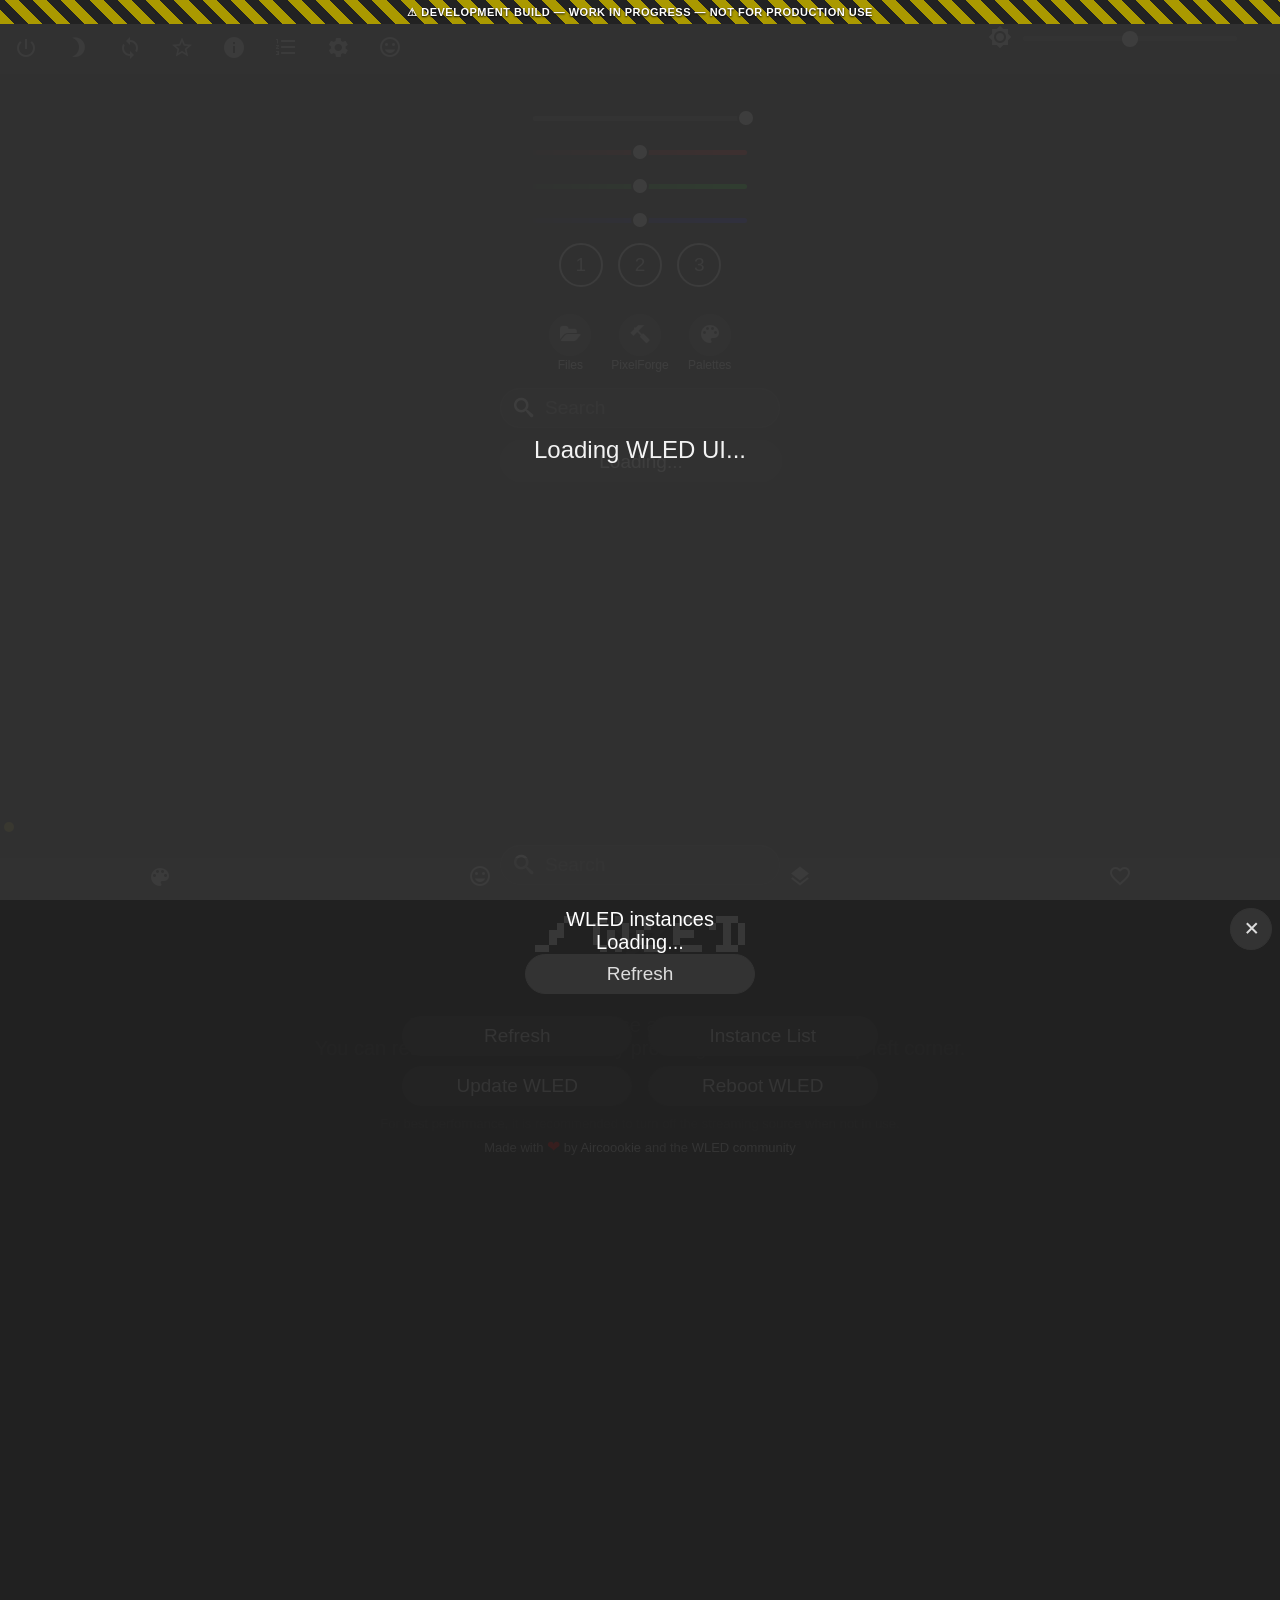
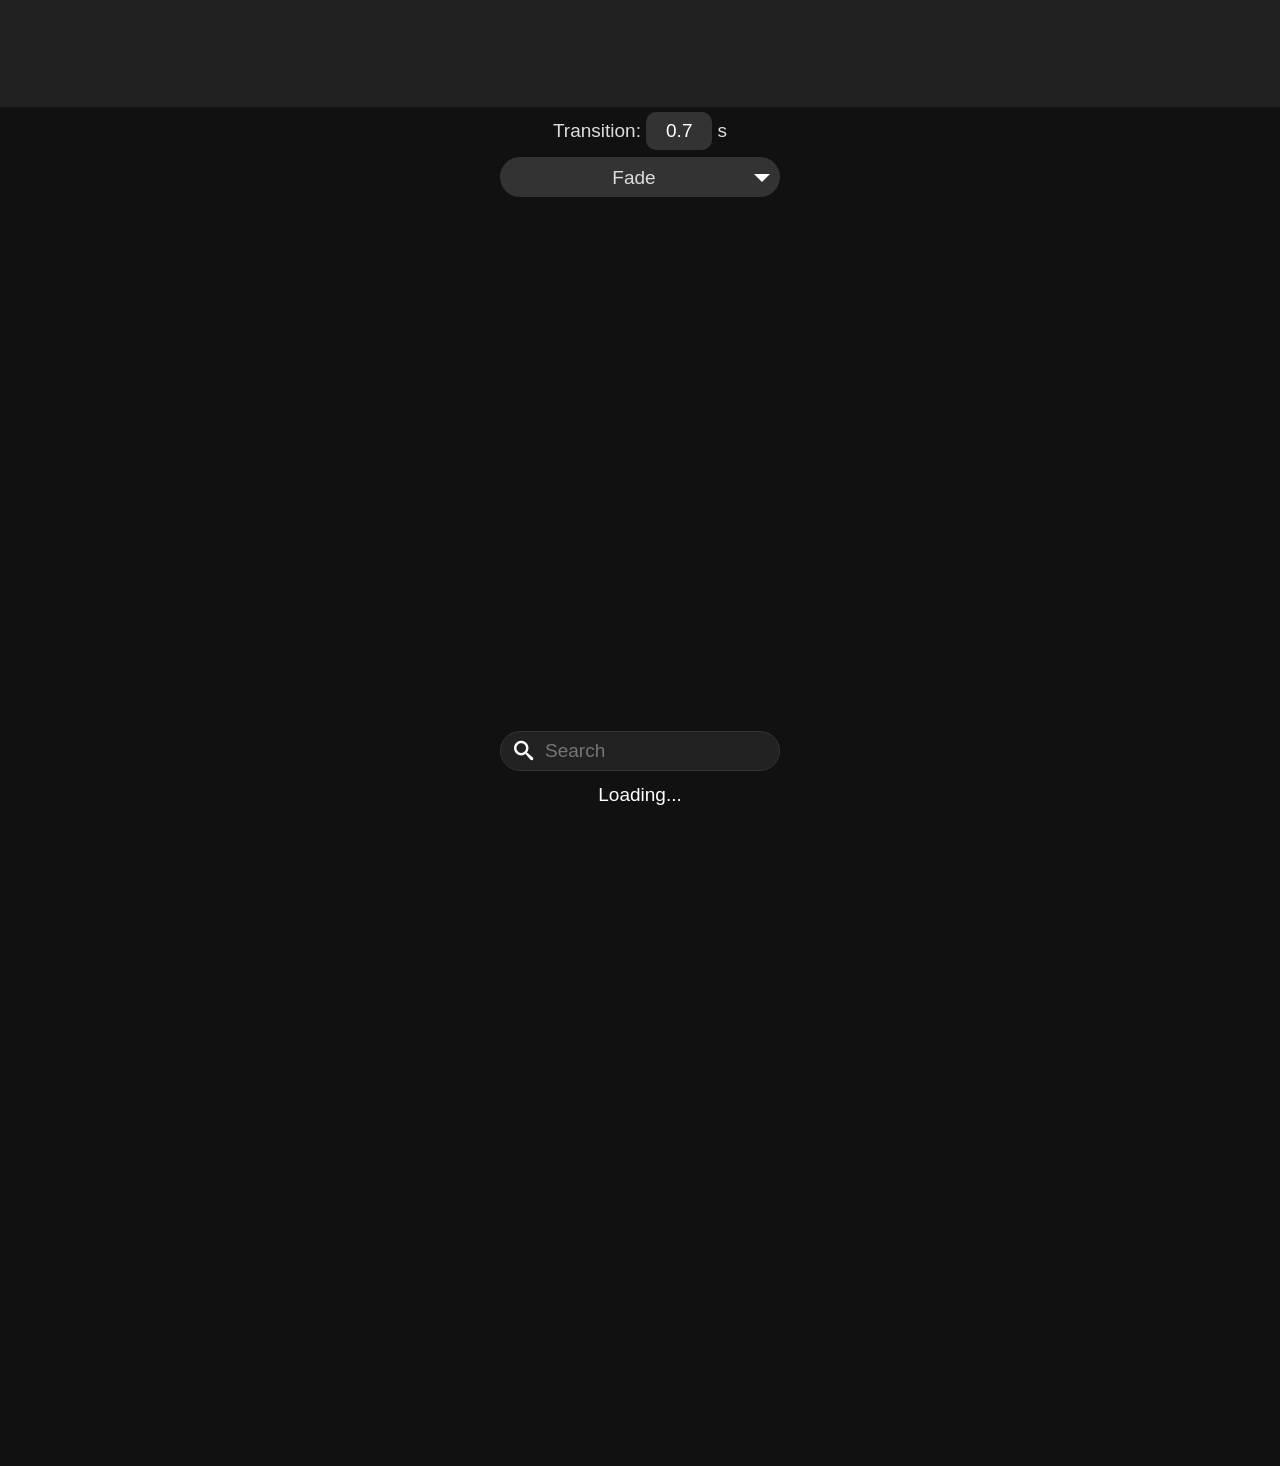
==== commit 77d0e8bb: "Make output smoothing per-segment with independent pre-blend filtering. Each segment now stores its " ====
--- a/wled00/data/index.htm
+++ b/wled00/data/index.htm
@@ -307,27 +307,6 @@
 			<option value="14" data-type="2D">Circular Out</option>
 			<option value="15" data-type="2D">Circular In</option>
 		</select></div>
-		<p>Smoothing</p>
-		<div id="sm">
-			<div id="smp" class="slider sm-row">
-				<i class="icons sm-icon">&#xe34b;</i>
-				<span class="sm-lbl">Linear</span>
-				<div class="sliderwrap il">
-					<input id="sliderSmX" class="noslide" oninput="updateTrail(this); setSmoothLive('x', this)" max="1000" min="0" type="range" value="0" />
-					<div class="sliderdisplay"></div>
-				</div>
-				<output class="sliderbubble" id="smxOut">0.0</output>
-			</div>
-			<div id="smtp" class="slider sm-row">
-				<i class="icons sm-icon">&#xe325;</i>
-				<span class="sm-lbl">Time</span>
-				<div class="sliderwrap il">
-					<input id="sliderSmT" class="noslide" oninput="updateTrail(this); setSmoothLive('t', this)" max="1000" min="0" type="range" value="0" />
-					<div class="sliderdisplay"></div>
-				</div>
-				<output class="sliderbubble" id="smtOut">0 ms</output>
-			</div>
-		</div>
 		<p id="ledmap" class="hide"></p>
 	</div>
 
--- a/wled00/data/index.css
+++ b/wled00/data/index.css
@@ -380,20 +380,20 @@
 	padding: 4px 0 0;
 }
 
-#segutil, #segutil2, #segcont, #putil, #pcont, #pql, #fx, #palw, #bsp, #sm,
+#segutil, #segutil2, #segcont, #putil, #pcont, #pql, #fx, #palw, #bsp,
 .fnd {
 	max-width: 280px;
 }
 
-/* Compact output-smoothing rows: [icon] [label] [slider] [value] */
-#sm {
-	margin: 0 auto 4px;
+/* Compact per-segment output-smoothing rows: [icon] [label] [slider] [value] */
+.seg-sm {
+	margin: 6px 0 4px;
 }
 .sm-row {
 	display: flex;
 	align-items: center;
 	gap: 4px;
-	margin: 0 auto 2px;
+	margin: 0 0 2px;
 	padding: 0;
 }
 .sm-row .sm-icon {
